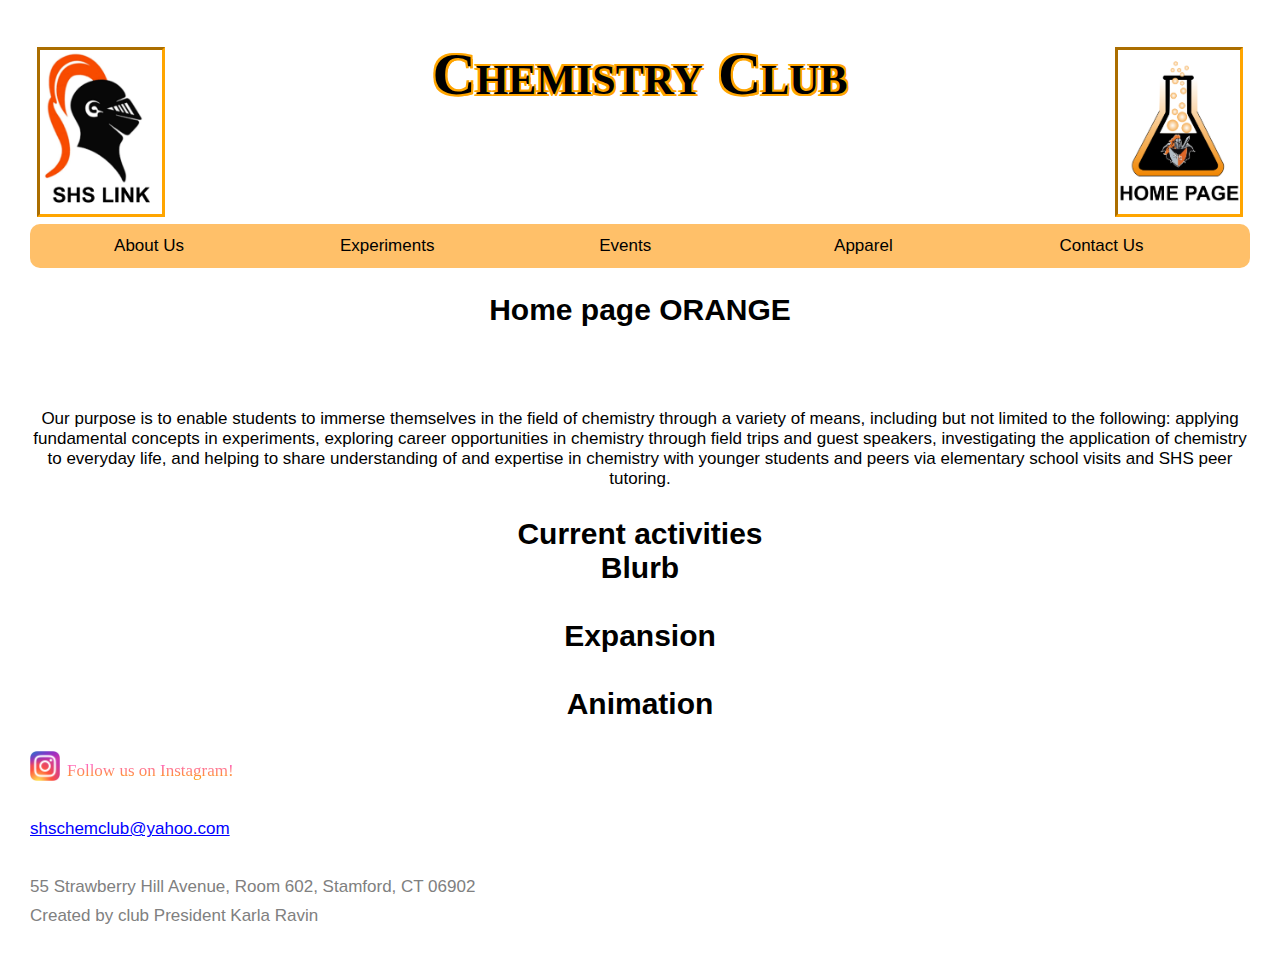
==== index.html @ 4eca3a5e "Add files via upload" ====
<!DOCTYPE html>
<html>

  <head>
    <link rel="stylesheet" href="chem.css">
    <meta name="viewport" content="width=device-width, initial-scale=1">
  </head>

  <body>
    <h4><a href="https://www.stamfordhigh.org" target="_blank"><img id="shslogo" src="shs_logo.jpg">
    <a href="index.html"><img id="chemlogo" src="chem_logo.jpg">
    <h1><a href="index.html">Chemistry Club</a></h1>
    </h4>
    <p> </p>
    <div class="navbar">
        <a href="about.html">About Us</a>
        <a href="experiments.html">Experiments</a>
        <a href="events.html">Events</a>
        <a href="apparel.html">Apparel</a>
        <a href="contact.html">Contact Us</a>
    </div>
    <p></p>
<h2> Home page ORANGE </h2>
<br><h5>Our purpose is to enable students to immerse themselves in the field of chemistry through a variety of means, including but not limited to the following: applying fundamental concepts in experiments, exploring career opportunities in chemistry through field trips and guest speakers, investigating the application of chemistry to everyday life, and helping to share understanding of and expertise in chemistry with younger students and peers via elementary school visits and SHS peer tutoring.</h5>
<h2>Current activities <br>Blurb</br><br>Expansion</br><br>Animation </h2>


<style>
  body{
    font-family: sans-serif;
  }
</style>
<p></p><p><center><div class="footnote">
  <a href="https://www.instagram.com/shs.chem.club/" target="_blank"><img id="instalogo" src="instagram_logo.jpg">
  <a href="https://www.instagram.com/shs.chem.club/" target="_blank" id="h3">Follow us on Instagram!</a></br>
  <br><a href="mailto:shschemclub@yahoo.com" target="_blank" id="email"><u>shschemclub@yahoo.com</u></a></br>
  <br><footnote class="footnote_text">
    55 Strawberry Hill Avenue, Room 602, Stamford, CT 06902
    <br>Created by club President Karla Ravin</br>
  </footnote>
</div></center></p>
---- chem.css ----
body {
  font-family: sans-serif;
  background-color: #ffffff;
  text-align: center;
  font-size: 25px;
  margin: 30px;
  font-weight: lighter;
}
h1 {
  font-size: 60px;
  font-weight: bold;
  font-style: normal;
  font-variant: small-caps;
  font-stretch: semi-expanded;
  font-family: "Times New Roman", Times, serif;
  color: orange;
  top: 20%
  -webkit-text-stroke: 1px black;
   color: black;
   text-shadow:
       2px 2px 0 orange,
     -2px -2px 0 orange,
      2px -2px 0 orange,
      -2px 2px 0 orange,
       2px 2px 0 orange;
    text-decoration: none;
}
h2{
  font-size: 30px;
}
#pic{
  margin:auto;
  max-width: 200px;
  max-height: 200px;
}
#email{
  font-size: 17px;
  color: blue;
}
#h3{
  font-size: 17px;
  font-family: cursive;
  background: -webkit-linear-gradient(#ff57f1, #ffa200);
  -webkit-background-clip: text;
  -webkit-text-fill-color: transparent;
  top: 1%;
}
#shslogo{
  position: relative;
  height: 10%;
  width: 10%;
  outline-style: inset;
  outline-color: orange;
  outline-width: medium;
  float: left;
  text-align: center;
  margin: 10px;
}
#chemlogo{
  position: relative;
  height: 10%;
  width: 10%;
  outline-style: inset;
  outline-color: orange;
  outline-width: medium;
  float: right;
  text-align: center;
  margin:10px;
}

a {
  all: unset;
  text-align: center;
}
/* FOOTNOTE ~~~~~~~~~~~~~~~~~~~~~~~~~~~~~~~~~~~~~~~~~~~~~~~~~~~~~~~~~*/
.footnote{
  background-color: white;
  height: 20%;
  width: 100%;
  bottom: 1%;
  position: relative;
  border-radius: 5px;
  text-align: left;
}
.footnote_text{
  position: relative;
  text-align: left;
  bottom: 10%;
  color: gray;
}
footnote{
  color: gray;
  font-size: 17px;
}
#instalogo{
  position: relative;
  height: 30px;
  width: 30px;
  top: 5px;
}
* {box-sizing: border-box}
body {font-family: serif;}
/* NAVIGATION BAR ~~~~~~~~~~~~~~~~~~~~~~~~~~~~~~~~~~~~~~~~~~~~~~~~~*/
.navbar {
  width: 100%;
  background-color: #ffc069;
  overflow: auto;
  border-radius: 10px;
}

.navbar a {
  float: left;
  padding: 12px;
  color: black;
  text-decoration: none;
  font-size: 17px;
  width: 17.55%;
  text-align: center;
}

.navbar a:hover {
  color:#ffffff;
  background-color:#000000;
}

.navbar a.current {
  background-color: #ff9500;
  color: #000000;
}

@media screen and (max-width: 500px) {
  .navbar a {
    float: none;
    display: block;
    width: 100%;
    text-align: left;
  }
}
#year{
  font-size: 45px;
  font-weight: bold;
  font-style: normal;
  font-variant: small-caps;
  font-stretch: semi-expanded;
  font-family: "Times New Roman", Times, serif;
  color: orange;
  top: 20%
  -webkit-text-stroke: 1px black;
   color: black;
   text-shadow:
       2px 2px 0 orange,
     -2px -2px 0 orange,
      2px -2px 0 orange,
      -2px 2px 0 orange,
       2px 2px 0 orange;
    text-decoration: none;}
h5{
  font-size: 17px;
  text-align: center;
  font-weight: normal;
}
table {
  font-family: arial, sans-serif;
  border-collapse: collapse;
  width: 100%;
}
br{
  display: block; /* makes it have a width */
  content: ""; /* clears default height */
  margin-top: 1px;
}
iframe{
  max-width: 300px;
  max-height: 200px;
}
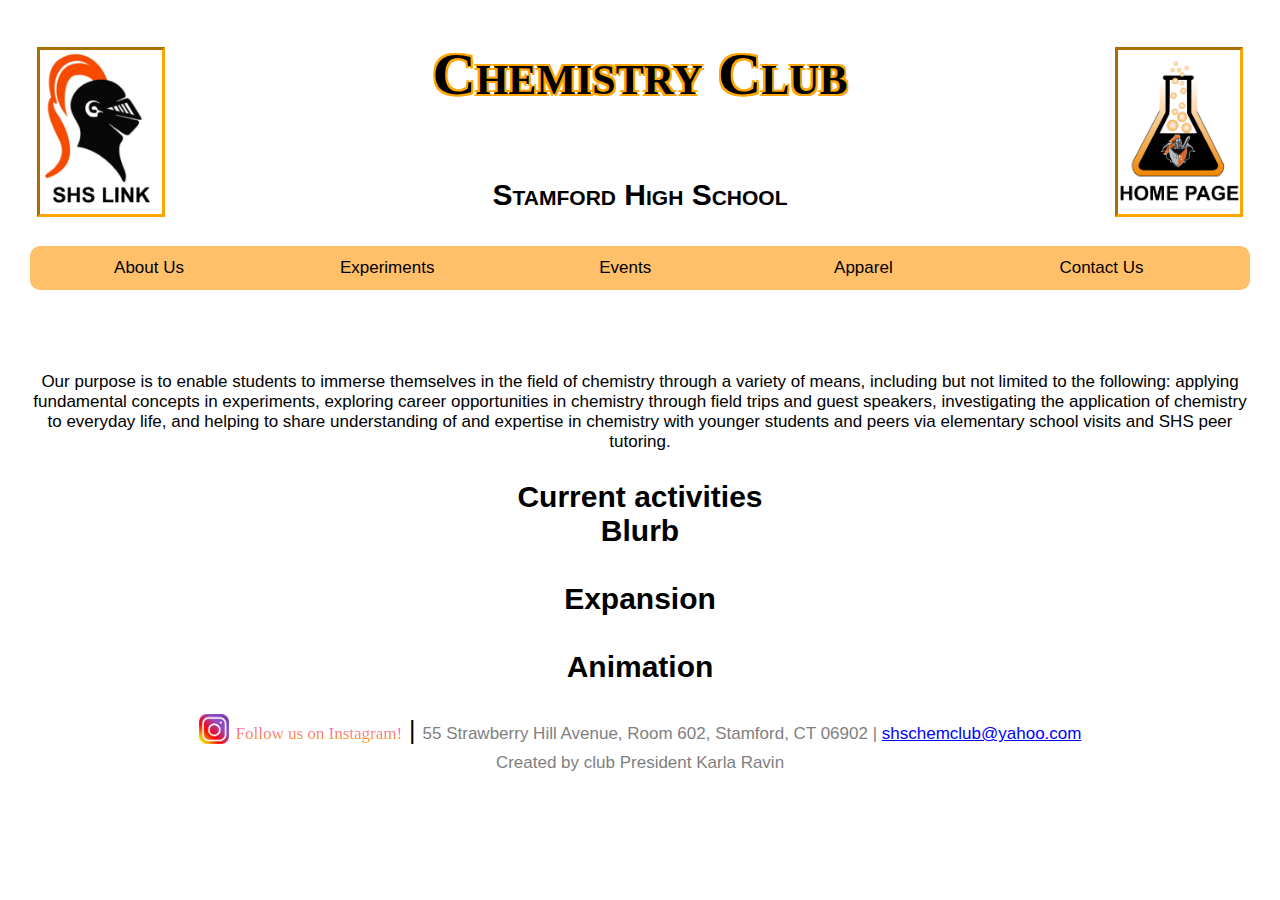
==== commit 8fd600f4: "Add files via upload" ====
--- a/index.html
+++ b/index.html
@@ -9,7 +9,8 @@
   <body>
     <h4><a href="https://www.stamfordhigh.org" target="_blank"><img id="shslogo" src="shs_logo.jpg">
     <a href="index.html"><img id="chemlogo" src="chem_logo.jpg">
-    <h1><a href="index.html">Chemistry Club</a></h1>
+      <h1><a href="index.html">Chemistry Club</a></h1>    <br><h7><a href="https://www.stamfordhigh.org" target="_blank"> Stamford High School</h7></a></br>
+
     </h4>
     <p> </p>
     <div class="navbar">
@@ -20,7 +21,6 @@
         <a href="contact.html">Contact Us</a>
     </div>
     <p></p>
-<h2> Home page ORANGE </h2>
 <br><h5>Our purpose is to enable students to immerse themselves in the field of chemistry through a variety of means, including but not limited to the following: applying fundamental concepts in experiments, exploring career opportunities in chemistry through field trips and guest speakers, investigating the application of chemistry to everyday life, and helping to share understanding of and expertise in chemistry with younger students and peers via elementary school visits and SHS peer tutoring.</h5>
 <h2>Current activities <br>Blurb</br><br>Expansion</br><br>Animation </h2>
 
@@ -32,10 +32,10 @@
 </style>
 <p></p><p><center><div class="footnote">
   <a href="https://www.instagram.com/shs.chem.club/" target="_blank"><img id="instalogo" src="instagram_logo.jpg">
-  <a href="https://www.instagram.com/shs.chem.club/" target="_blank" id="h3">Follow us on Instagram!</a></br>
-  <br><a href="mailto:shschemclub@yahoo.com" target="_blank" id="email"><u>shschemclub@yahoo.com</u></a></br>
-  <br><footnote class="footnote_text">
-    55 Strawberry Hill Avenue, Room 602, Stamford, CT 06902
-    <br>Created by club President Karla Ravin</br>
+  <a href="https://www.instagram.com/shs.chem.club/" target="_blank" id="h3">Follow us on Instagram!</a> |
+  <footnote class="footnote_text">
+    55 Strawberry Hill Avenue, Room 602, Stamford, CT 06902 |
+    <a href="mailto:shschemclub@yahoo.com" target="_blank" id="email"><u>shschemclub@yahoo.com</u></a> <br>
+    Created by club President Karla Ravin
   </footnote>
 </div></center></p>
--- a/chem.css
+++ b/chem.css
@@ -80,13 +80,13 @@
   bottom: 1%;
   position: relative;
   border-radius: 5px;
-  text-align: left;
+  margin:auto;
 }
 .footnote_text{
   position: relative;
-  text-align: left;
   bottom: 10%;
   color: gray;
+  margin:auto;
 }
 footnote{
   color: gray;
@@ -100,6 +100,12 @@
 }
 * {box-sizing: border-box}
 body {font-family: serif;}
+h7{
+  font-size: 30px;
+  font-variant: small-caps;
+  color:black;
+  font-family: sans-serif;
+}
 /* NAVIGATION BAR ~~~~~~~~~~~~~~~~~~~~~~~~~~~~~~~~~~~~~~~~~~~~~~~~~*/
 .navbar {
   width: 100%;
@@ -119,8 +125,8 @@
 }
 
 .navbar a:hover {
-  color:#ffffff;
-  background-color:#000000;
+  color:black;
+  background-color:#ff9500;
 }
 
 .navbar a.current {
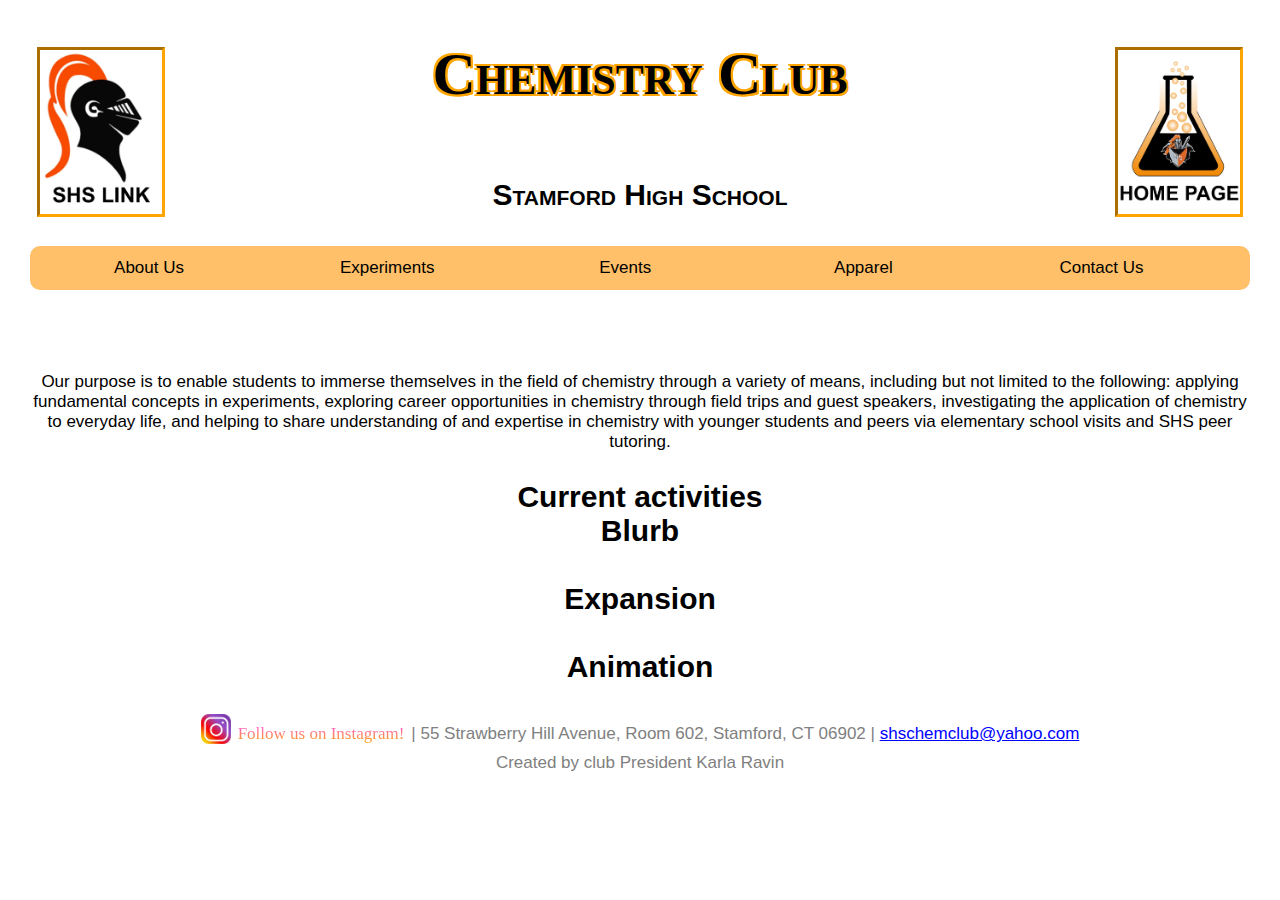
==== commit 8a4ad6a4: "Add files via upload" ====
--- a/index.html
+++ b/index.html
@@ -32,9 +32,9 @@
 </style>
 <p></p><p><center><div class="footnote">
   <a href="https://www.instagram.com/shs.chem.club/" target="_blank"><img id="instalogo" src="instagram_logo.jpg">
-  <a href="https://www.instagram.com/shs.chem.club/" target="_blank" id="h3">Follow us on Instagram!</a> |
+  <a href="https://www.instagram.com/shs.chem.club/" target="_blank" id="h3">Follow us on Instagram!</a>
   <footnote class="footnote_text">
-    55 Strawberry Hill Avenue, Room 602, Stamford, CT 06902 |
+    | 55 Strawberry Hill Avenue, Room 602, Stamford, CT 06902 |
     <a href="mailto:shschemclub@yahoo.com" target="_blank" id="email"><u>shschemclub@yahoo.com</u></a> <br>
     Created by club President Karla Ravin
   </footnote>
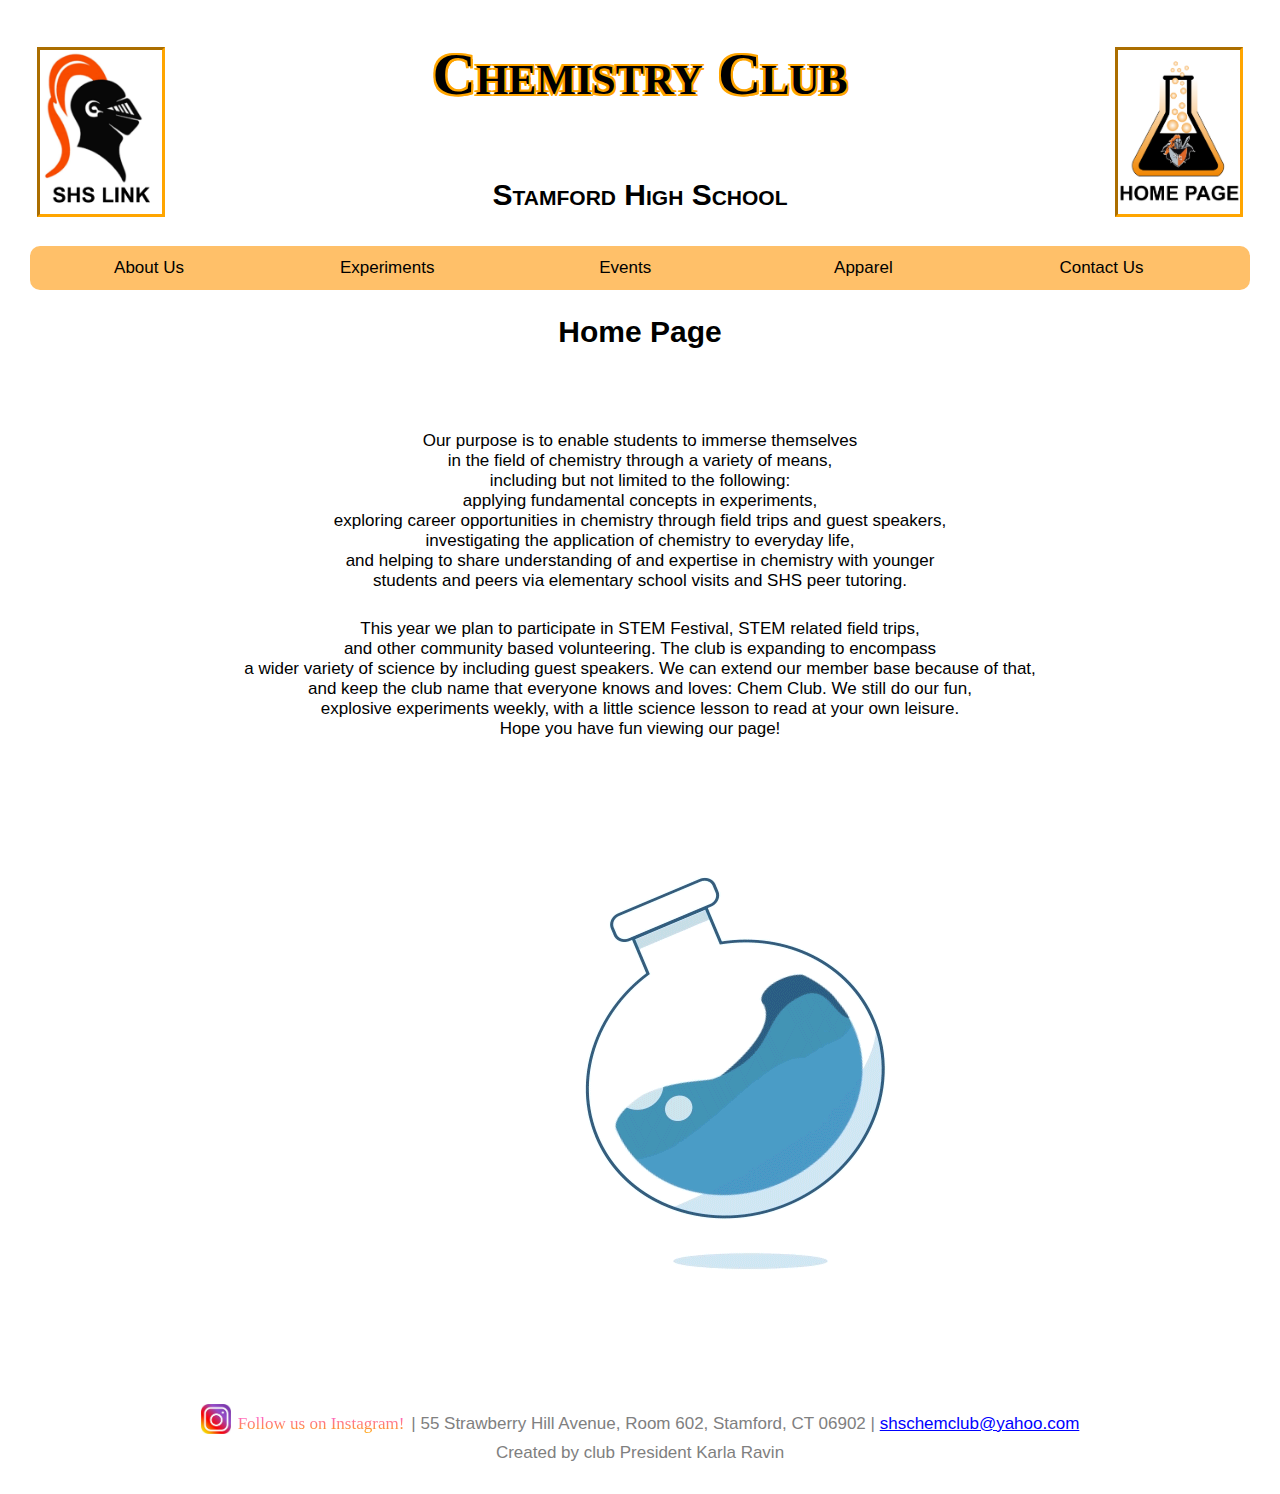
==== commit 73e61aaa: "Add files via upload" ====
--- a/index.html
+++ b/index.html
@@ -21,8 +21,13 @@
         <a href="contact.html">Contact Us</a>
     </div>
     <p></p>
-<br><h5>Our purpose is to enable students to immerse themselves in the field of chemistry through a variety of means, including but not limited to the following: applying fundamental concepts in experiments, exploring career opportunities in chemistry through field trips and guest speakers, investigating the application of chemistry to everyday life, and helping to share understanding of and expertise in chemistry with younger students and peers via elementary school visits and SHS peer tutoring.</h5>
-<h2>Current activities <br>Blurb</br><br>Expansion</br><br>Animation </h2>
+
+    <h2> Home Page </h2><p></p>
+<br><h5>Our purpose is to enable students to immerse themselves <br>in the field of chemistry through a variety of means, <br>including but not limited to the following: <br>applying fundamental concepts in experiments, <br>exploring career opportunities in chemistry through field trips and guest speakers, <br>investigating the application of chemistry to everyday life, <br>and helping to share understanding of and expertise in chemistry with younger <br>students and peers via elementary school visits and SHS peer tutoring.<p></p></h5>
+  <h5 id="right">This year we plan to participate in STEM Festival, STEM related field trips, <br> and other community based volunteering. The club is expanding to encompass <br>a wider variety of science by including guest speakers. We can extend our member base because of that, <br>and keep the club name that everyone knows and loves: Chem Club. We still do our fun, <br>explosive experiments weekly, with a little science lesson to read at your own leisure. <br>Hope you have fun viewing our page!<p></p>
+</h5>
+
+<img src="gif.gif">
 
 
 <style>
--- a/chem.css
+++ b/chem.css
@@ -126,7 +126,7 @@
 
 .navbar a:hover {
   color:black;
-  background-color:#ff9500;
+  background-color:#ffaa00;
 }
 
 .navbar a.current {
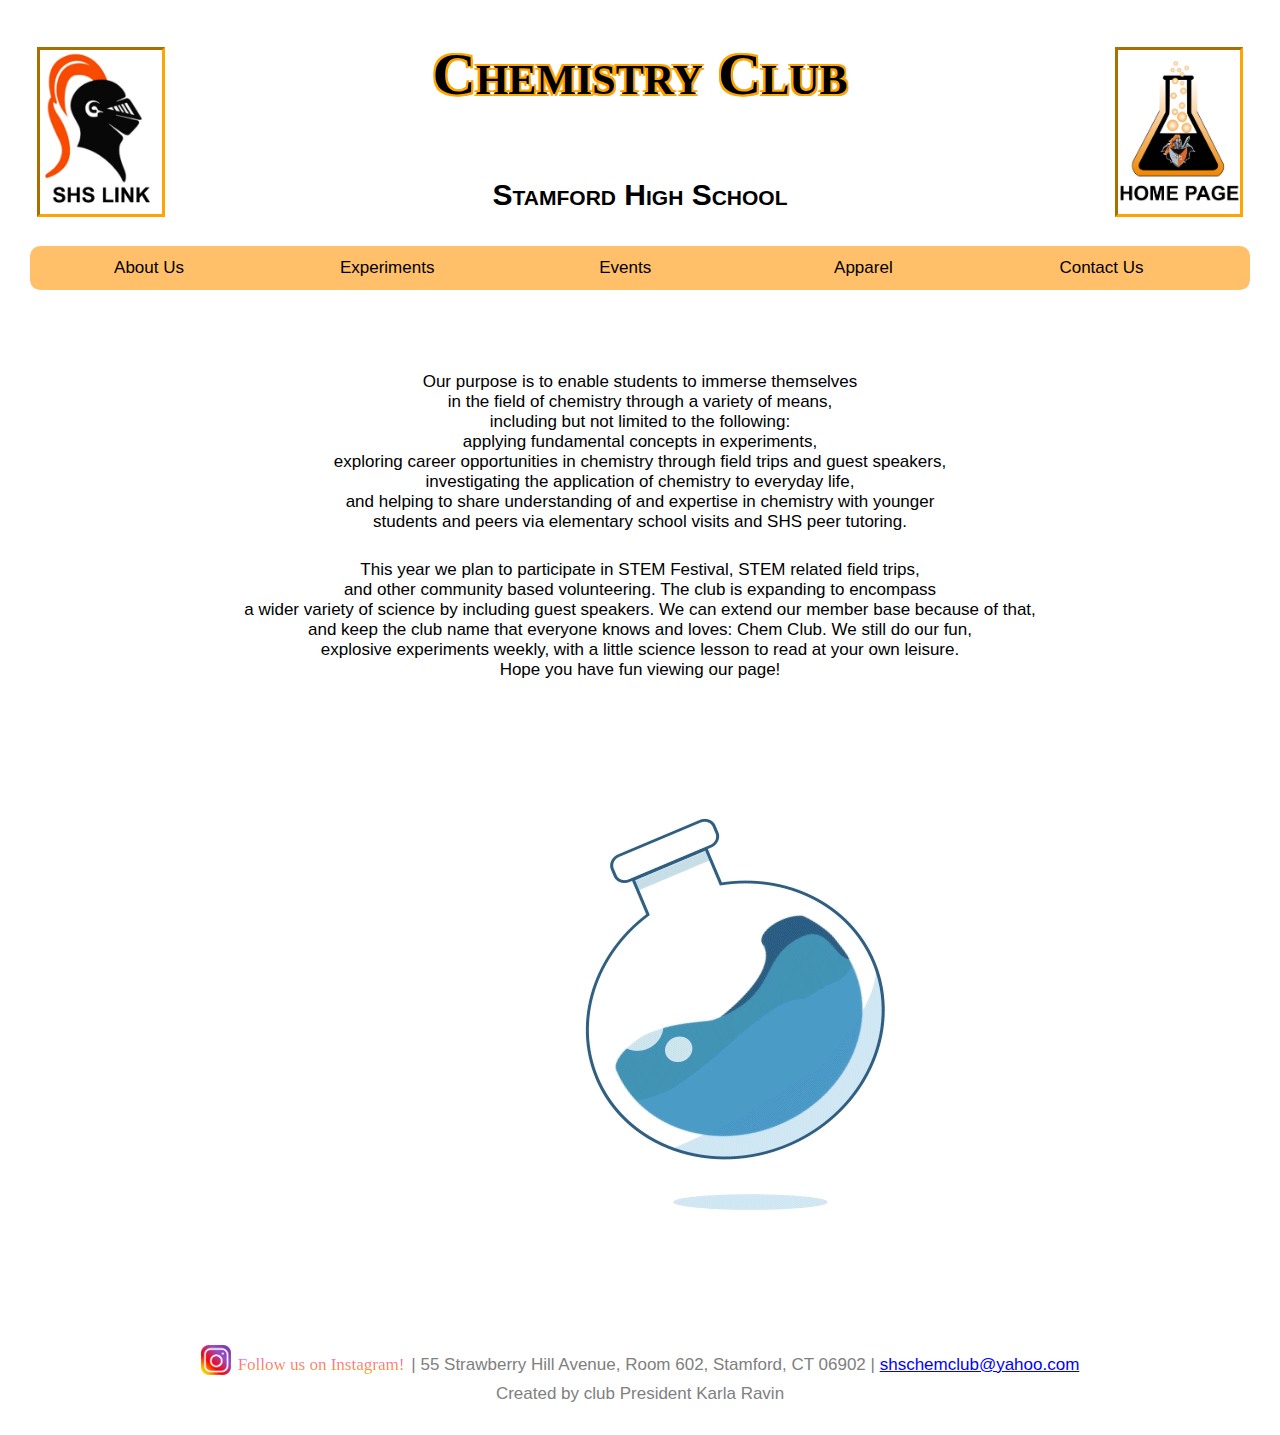
==== commit f8c4bc4f: "Add files via upload" ====
--- a/index.html
+++ b/index.html
@@ -22,7 +22,6 @@
     </div>
     <p></p>
 
-    <h2> Home Page </h2><p></p>
 <br><h5>Our purpose is to enable students to immerse themselves <br>in the field of chemistry through a variety of means, <br>including but not limited to the following: <br>applying fundamental concepts in experiments, <br>exploring career opportunities in chemistry through field trips and guest speakers, <br>investigating the application of chemistry to everyday life, <br>and helping to share understanding of and expertise in chemistry with younger <br>students and peers via elementary school visits and SHS peer tutoring.<p></p></h5>
   <h5 id="right">This year we plan to participate in STEM Festival, STEM related field trips, <br> and other community based volunteering. The club is expanding to encompass <br>a wider variety of science by including guest speakers. We can extend our member base because of that, <br>and keep the club name that everyone knows and loves: Chem Club. We still do our fun, <br>explosive experiments weekly, with a little science lesson to read at your own leisure. <br>Hope you have fun viewing our page!<p></p>
 </h5>
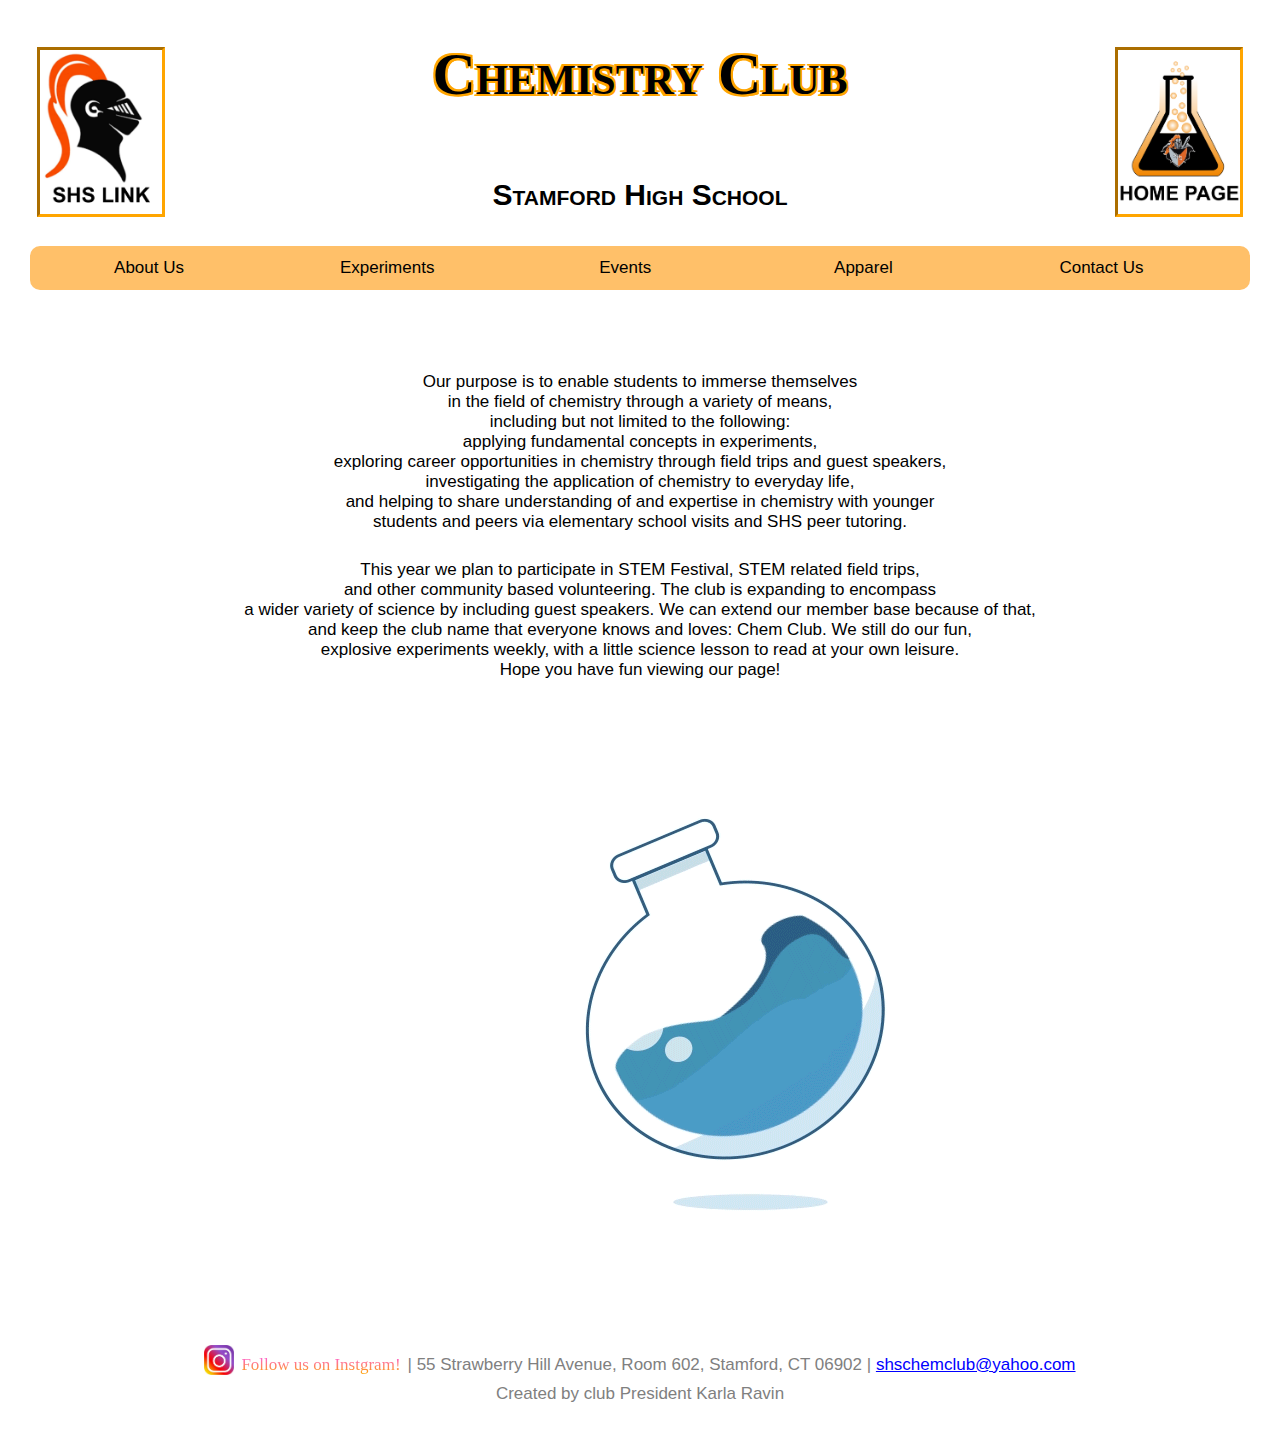
==== commit 74668bd5: "Add files via upload" ====
--- a/index.html
+++ b/index.html
@@ -28,18 +28,18 @@
 
 <img src="gif.gif">
 
-
 <style>
   body{
     font-family: sans-serif;
   }
 </style>
+
 <p></p><p><center><div class="footnote">
   <a href="https://www.instagram.com/shs.chem.club/" target="_blank"><img id="instalogo" src="instagram_logo.jpg">
-  <a href="https://www.instagram.com/shs.chem.club/" target="_blank" id="h3">Follow us on Instagram!</a>
+  <a href="https://www.instagram.com/shs.chem.club/" target="_blank" id="h3">Follow us on Instgram!</a>
   <footnote class="footnote_text">
     | 55 Strawberry Hill Avenue, Room 602, Stamford, CT 06902 |
-    <a href="mailto:shschemclub@yahoo.com" target="_blank" id="email"><u>shschemclub@yahoo.com</u></a> <br>
+    <a href="mailto:shschemclub@yahoo.com" target="_blank" id="email"><u>shschemclub@yahoo.com</u></a><br>
     Created by club President Karla Ravin
   </footnote>
 </div></center></p>
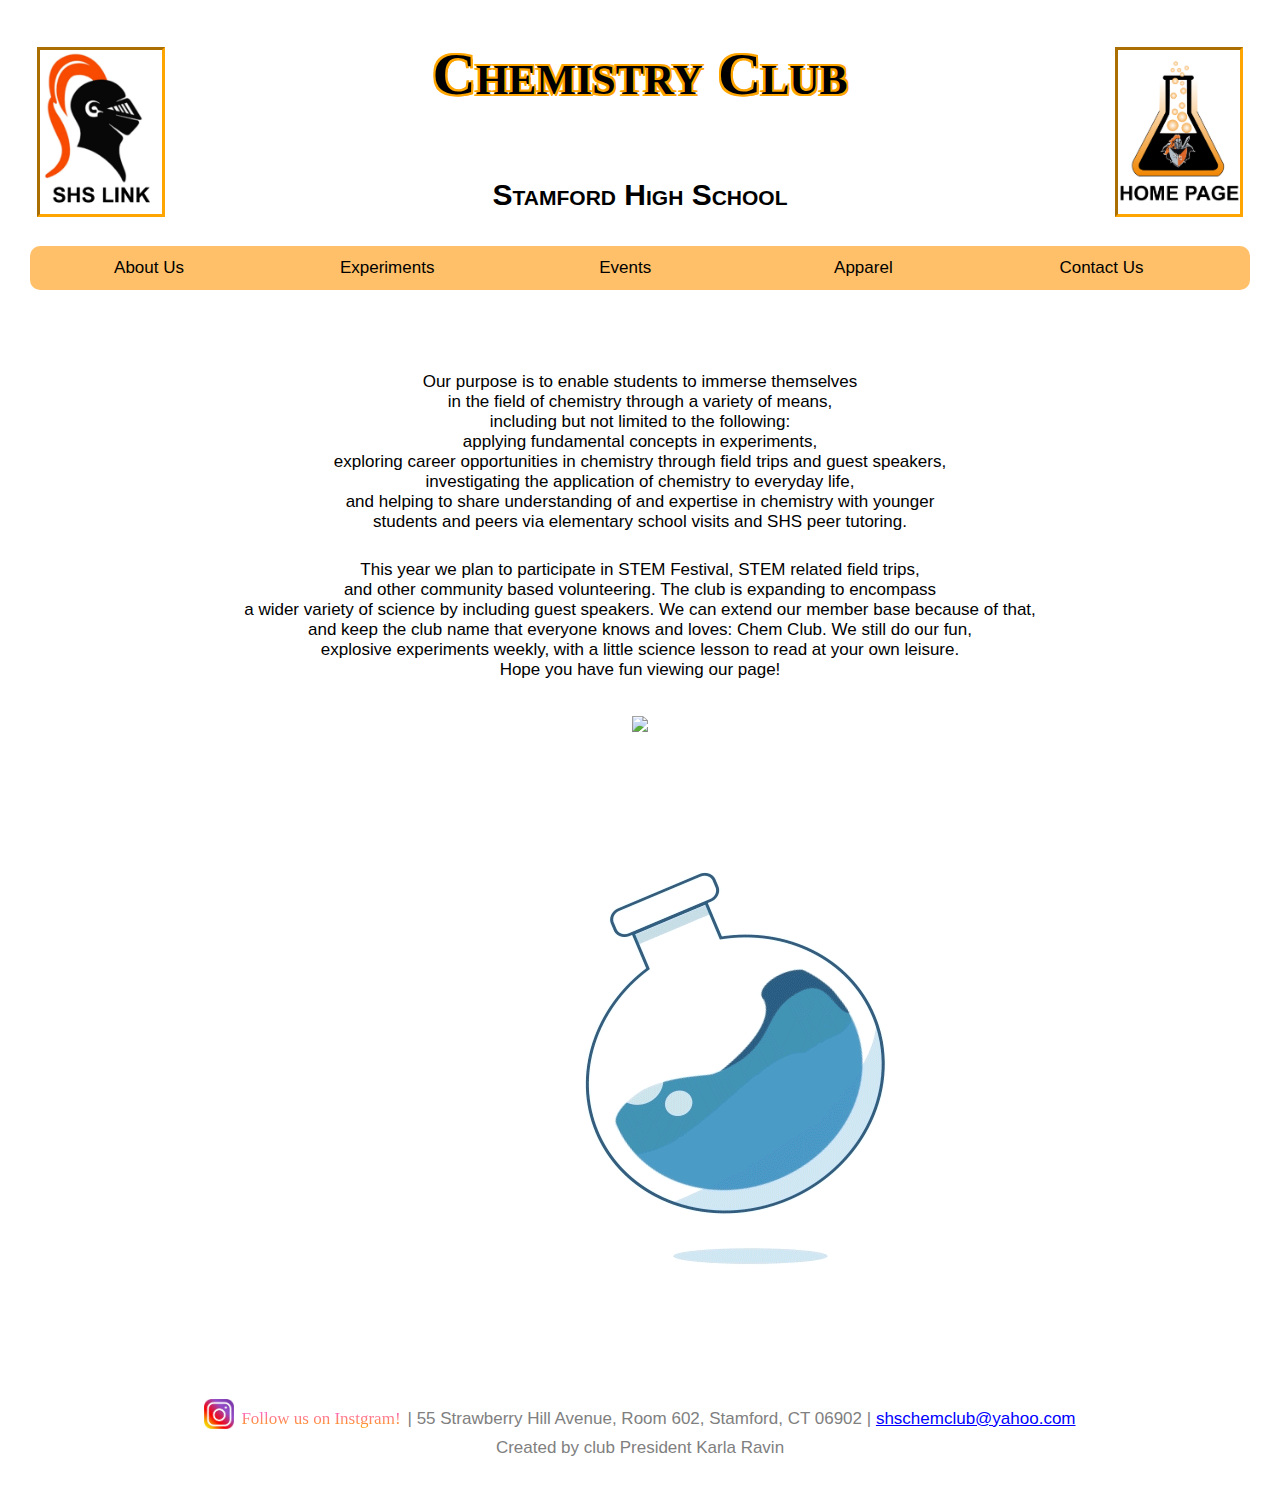
==== commit 332c03dc: "Update index.html" ====
--- a/index.html
+++ b/index.html
@@ -25,7 +25,10 @@
 <br><h5>Our purpose is to enable students to immerse themselves <br>in the field of chemistry through a variety of means, <br>including but not limited to the following: <br>applying fundamental concepts in experiments, <br>exploring career opportunities in chemistry through field trips and guest speakers, <br>investigating the application of chemistry to everyday life, <br>and helping to share understanding of and expertise in chemistry with younger <br>students and peers via elementary school visits and SHS peer tutoring.<p></p></h5>
   <h5 id="right">This year we plan to participate in STEM Festival, STEM related field trips, <br> and other community based volunteering. The club is expanding to encompass <br>a wider variety of science by including guest speakers. We can extend our member base because of that, <br>and keep the club name that everyone knows and loves: Chem Club. We still do our fun, <br>explosive experiments weekly, with a little science lesson to read at your own leisure. <br>Hope you have fun viewing our page!<p></p>
 </h5>
+      
+<img src="vday.jpg">
 
+      <p></p>
 <img src="gif.gif">
 
 <style>
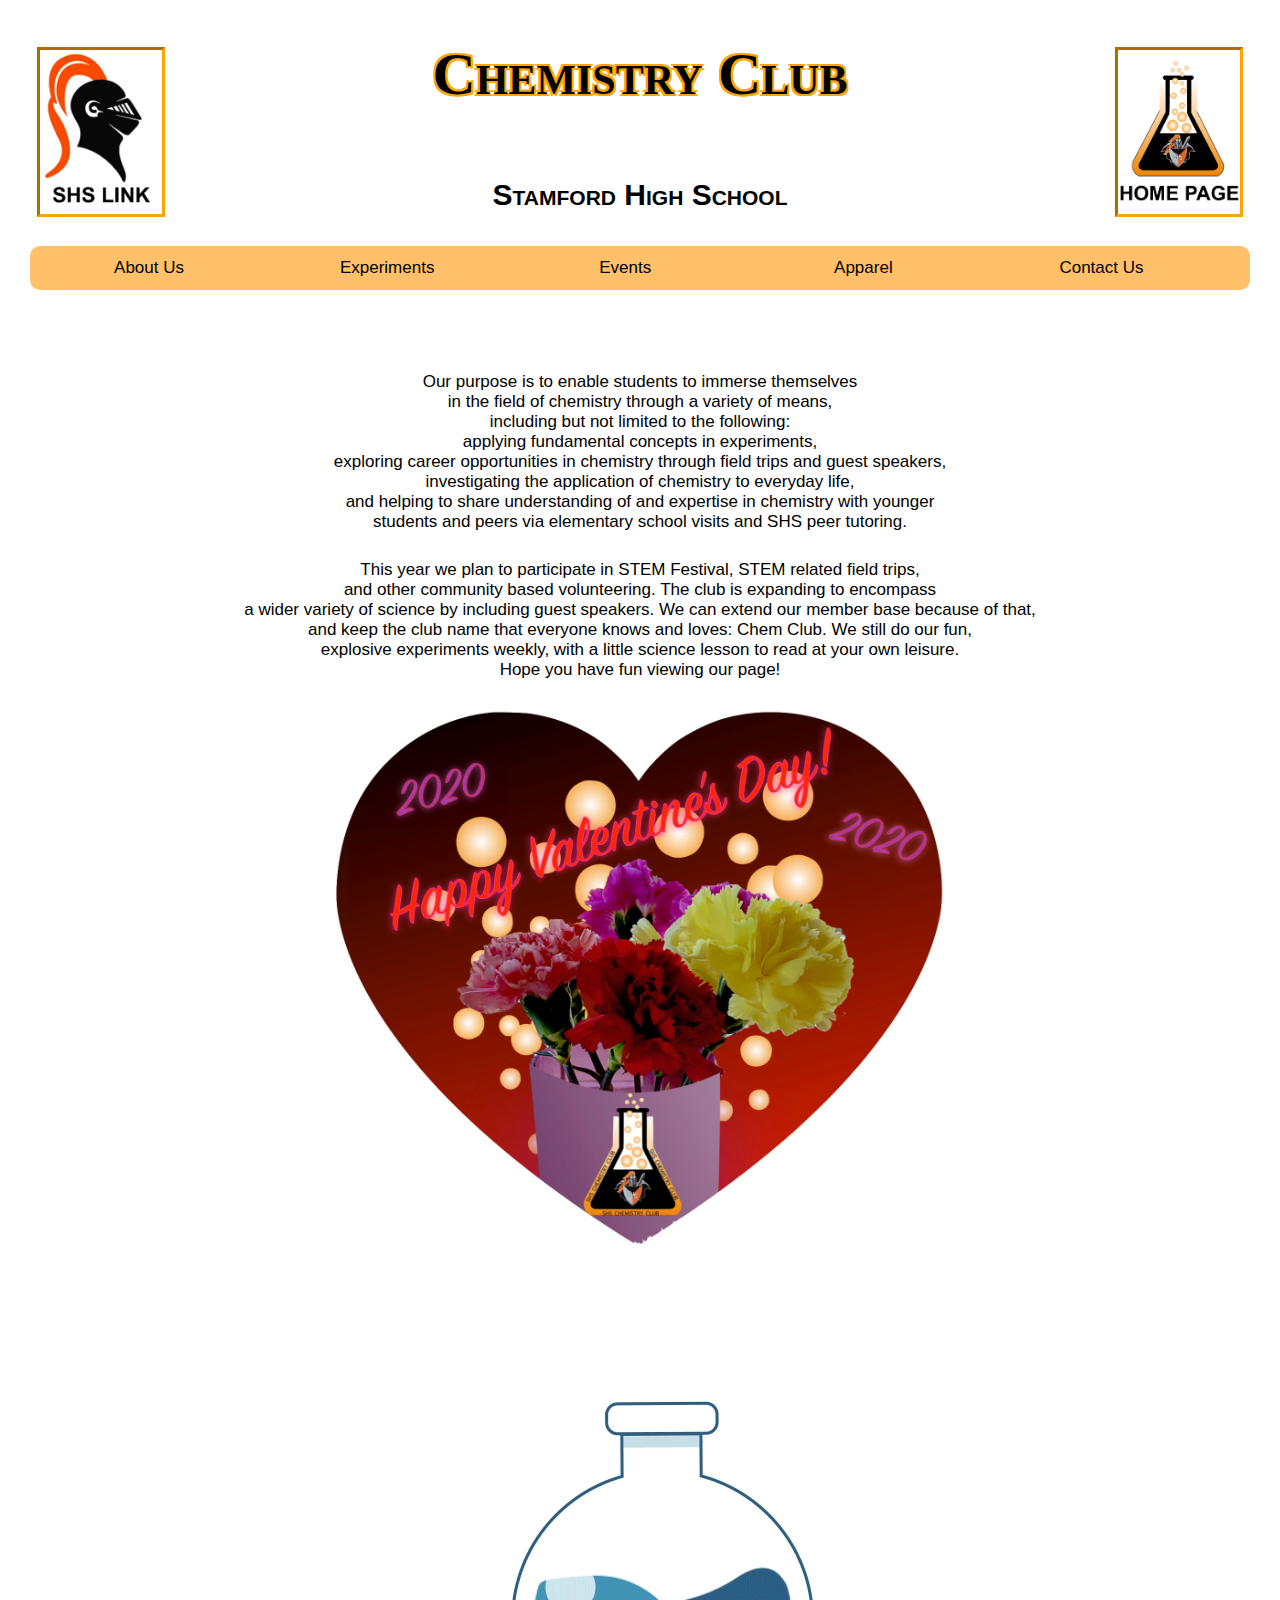
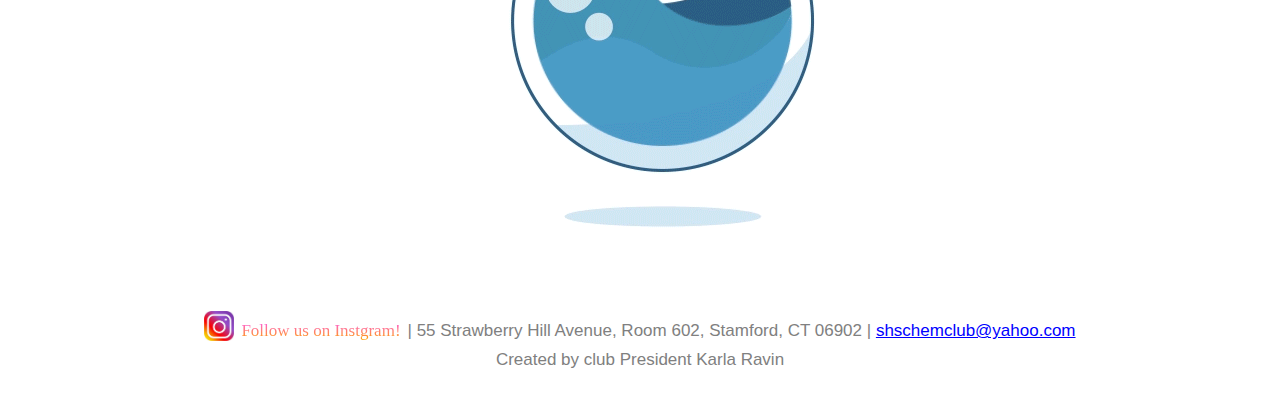
==== commit fd1da67b: "Add files via upload" ====
--- a/index.html
+++ b/index.html
@@ -25,10 +25,15 @@
 <br><h5>Our purpose is to enable students to immerse themselves <br>in the field of chemistry through a variety of means, <br>including but not limited to the following: <br>applying fundamental concepts in experiments, <br>exploring career opportunities in chemistry through field trips and guest speakers, <br>investigating the application of chemistry to everyday life, <br>and helping to share understanding of and expertise in chemistry with younger <br>students and peers via elementary school visits and SHS peer tutoring.<p></p></h5>
   <h5 id="right">This year we plan to participate in STEM Festival, STEM related field trips, <br> and other community based volunteering. The club is expanding to encompass <br>a wider variety of science by including guest speakers. We can extend our member base because of that, <br>and keep the club name that everyone knows and loves: Chem Club. We still do our fun, <br>explosive experiments weekly, with a little science lesson to read at your own leisure. <br>Hope you have fun viewing our page!<p></p>
 </h5>
-      
-<img src="vday.jpg">
-
-      <p></p>
+<style>
+  #vday{
+    height:50%;
+    width:50%;
+  }
+</style>
+<p></p>
+<img id="vday" src="vday.jpg">
+<p></p>
 <img src="gif.gif">
 
 <style>
